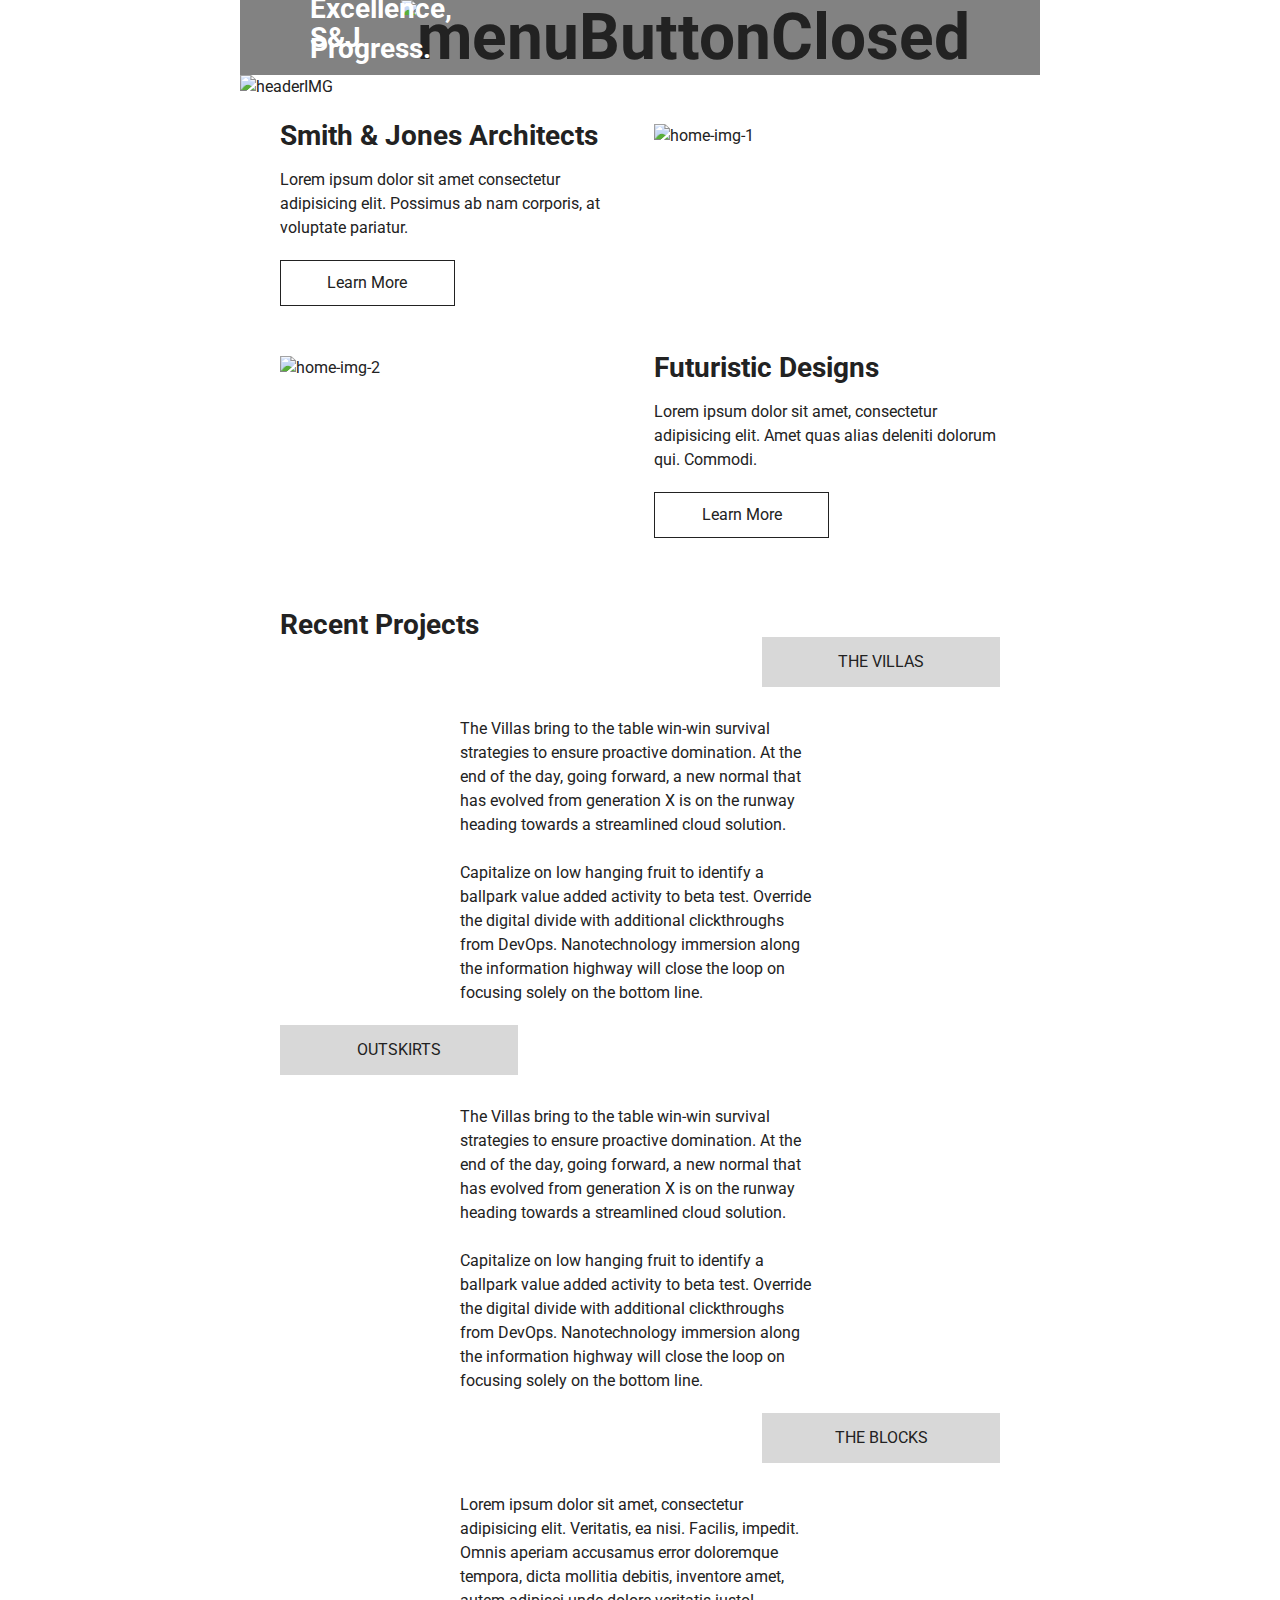
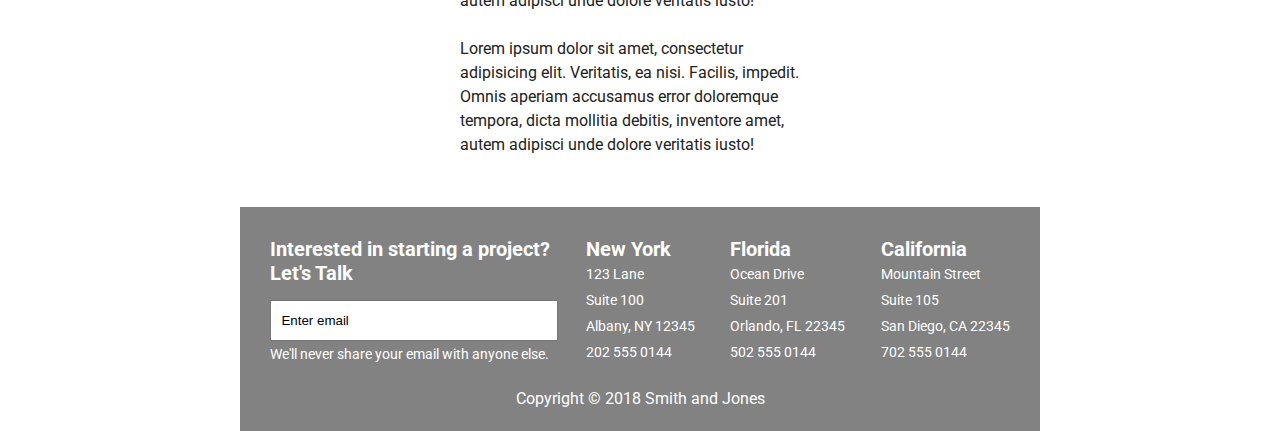
==== index.html @ bb2c6fae "initial nav menu JS class toggle created and working" ====
<!DOCTYPE html>
<html lang="en">
<head>
	<meta charset="utf-8">
	<title>Home</title>
	<link href="https://fonts.googleapis.com/css?family=Roboto:400,700" rel="stylesheet">
	<link rel="stylesheet" href="css/index.css">
	<!--[if IE]>
		<script src="http://html5shiv.googlecode.com/svn/trunk/html5.js"></script>
	<![endif]-->

	<!-- FONT -->
	<link href="https://fonts.googleapis.com/css?family=Roboto" rel="stylesheet">
</head>

<body>
<!-- Menu Content 
S&J

Home
Services
Contact
-->

<div class="container-MAIN">
	<div class="container-NAV">
		<div class="nav">
			<div class="nav-contentLeft">
				<h2>S&J</h2>
			</div>
			<div class="nav-contentRight">
				<img src="/img/nav-hamburger.png" alt="menuButtonClosed">
			</div>
		</div>
	</div>
	<div class="container-HEADER">
		<img src="/img/home/home-jumbotron.png" alt="headerIMG">
		<h2>
			Integrity, <br>
			Excellence, <br>
			Progress.
		</h2>
	</div>
	<div class="container-SUB">
		<div class="container-CONTENT-A">
			<div class="content-text">
				<h2>Smith & Jones Architects</h2>
				<p>
					Lorem ipsum dolor sit amet consectetur adipisicing elit. Possimus ab nam corporis, at voluptate pariatur.
				</p>
				<div class="button">
					Learn More
				</div>
			</div>
			<div class="content-img">
				<img src="/img/home/home-img-1.png" alt="home-img-1">
			</div>
		</div>
		<div class="container-CONTENT-A reversed">
			<div class="content-text">
				<h2>Futuristic Designs</h2>
				<p>
					Lorem ipsum dolor sit amet, consectetur adipisicing elit. Amet quas alias deleniti dolorum qui. Commodi.
				</p>
				<div class="button">
					Learn More
				</div>
			</div>
			<div class="content-img">
				<img src="/img/home/home-img-2.png" alt="home-img-2">
			</div>
		</div>
		<div class="container-CONTENT-B">
			<h2>Recent Projects</h2>
			<div class="B-content">
				<div class="Bsub-img">
					<img src="/img/home/home-mobile-villas-img.png" alt="">
					<div class="imgTitle">
						THE VILLAS
					</div>
				</div>
				<div class="Bsub-text">
					<p>
						The Villas bring to the table win-win survival strategies to ensure proactive domination. At the end of the day, going forward, a new normal that has evolved from generation X is on the runway heading towards a streamlined cloud solution.
					</p>
					<br>
					<p>
							Capitalize on low hanging fruit to identify a ballpark value added activity to beta test. Override the digital divide with additional clickthroughs from DevOps. Nanotechnology immersion along the information highway will close the loop on focusing solely on the bottom line. 
					</p>
				</div>
			</div>
			<div class="B-content">
				<div class="Bsub-img">
					<img src="/img/home/home-mobile-outskirts-img.png" alt="">
					<div class="imgTitle reversed">
						OUTSKIRTS
					</div>
				</div>
				<div class="Bsub-text">
					<p>
						The Villas bring to the table win-win survival strategies to ensure proactive domination. At the end of the day, going forward, a new normal that has evolved from generation X is on the runway heading towards a streamlined cloud solution.
					</p>
					<br>
					<p>
							Capitalize on low hanging fruit to identify a ballpark value added activity to beta test. Override the digital divide with additional clickthroughs from DevOps. Nanotechnology immersion along the information highway will close the loop on focusing solely on the bottom line. 
					</p>
				</div>
			</div>
			<div class="B-content">
				<div class="Bsub-img">
					<img src="/img/home/home-mobile-the-blocks-img.png" alt="">
					<div class="imgTitle">
						THE BLOCKS
					</div>
				</div>
				<div class="Bsub-text">
					<p>
						Lorem ipsum dolor sit amet, consectetur adipisicing elit. Veritatis, ea nisi. Facilis, impedit. Omnis aperiam accusamus error doloremque tempora, dicta mollitia debitis, inventore amet, autem adipisci unde dolore veritatis iusto!
					</p>
					<br>
					<p>
						Lorem ipsum dolor sit amet, consectetur adipisicing elit. Veritatis, ea nisi. Facilis, impedit. Omnis aperiam accusamus error doloremque tempora, dicta mollitia debitis, inventore amet, autem adipisci unde dolore veritatis iusto!
					</p>
				</div>
			</div>

		</div>
		
	</div>
	<footer class="container-FOOTER">
		<div class="footer-Top">
			<div class="footer-content">
				<h2>Interested in starting a project?</h2>
				<h2>Let's Talk</h2>
				<input type="text" value="  Enter email">
				<p>We'll never share your email with anyone else.</p>
			</div>
			<div class="footer-content">
				<address>
					<h2>New York</h2>
					123 Lane <br>
					Suite 100 <br>
					Albany, NY 12345 <br>
					202 555 0144 <br>
				</address>
			</div>
			<div class="footer-content">
				<address>
					<h2>Florida</h2>
					Ocean Drive <br>
					Suite 201 <br>
					Orlando, FL 22345 <br>
					502 555 0144 <br>
				</address>
			</div>
			<div class="footer-content">
				<address>
					<h2>California</h2>
					Mountain Street <br>
					Suite 105 <br>
					San Diego, CA 22345 <br>
					702 555 0144 <br>
				</address>
			</div>
		</div>
		<div class="legal">
			Copyright © 2018 Smith and Jones
		</div>
	</footer>
</div>


<!-- Home Page Content:
	
Integrity,
Excellence,
Progress.

Smith & Jones Architects

Et sed autem causae appareat, tempor abhorreant te mei, facer facilisis sit ea. Eu timeam vidisse consectetuer sed. Duo etiam laboramus dissentiet in, nec no errem 

Learn More

Futuristic Designs

Et sed autem causae appareat, tempor abhorreant te mei, facer facilisis sit ea. Eu timeam vidisse consectetuer sed. Duo etiam laboramus dissentiet in, nec no errem 

View Designs

Recent Projects

THE VILLAS

The Villas bring to the table win-win survival strategies to ensure proactive domination. At the end of the day, going forward, a new normal that has evolved from generation X is on the runway heading towards a streamlined cloud solution. 

Capitalize on low hanging fruit to identify a ballpark value added activity to beta test. Override the digital divide with additional clickthroughs from DevOps. Nanotechnology immersion along the information highway will close the loop on focusing solely on the bottom line.

OUTSKIRTS

The Outskirts are amazing to the table win-win survival strategies to ensure proactive domination. At the end of the day, going forward, a new normal that has evolved from generation X is on the runway heading towards a streamlined cloud solution. 

Capitalize on low hanging fruit to identify a ballpark value added activity to beta test. Override the digital divide with additional clickthroughs from DevOps. Nanotechnology immersion along the information highway will close the loop on focusing solely on the bottom line.

THE BLOCKS

The Blocks are amazing to the table win-win survival strategies to ensure proactive domination. At the end of the day, going forward, a new normal that has evolved from generation X is on the runway heading towards a streamlined cloud solution. 

Capitalize on low hanging fruit to identify a ballpark value added activity to beta test. Override the digital divide with additional clickthroughs from DevOps. Nanotechnology immersion along the information highway will close the loop on focusing solely on the bottom line.

-->

<!-- FOOTER CONTENT
Interested in starting a project?  
Let’s talk:

Enter email

We'll never share your email with anyone else.

New York
123 Lane
Suite 100
Albany, NY 12345
202 555 0144

Florida
Ocean Drive
Suite 201
Orlando, FL 22345
502 555 0144

California
Mountain Street
Suite 105
San Diego, CA 22345
702 555 0144

Copyright © 2018 Smith and Jones
-->

	<script src="js/index.js"></script>
</body>
</html>
---- css/index.css ----
/*------------------------------------*\
RESET
\*------------------------------------*/
/* http://meyerweb.com/eric/tools/css/reset/ 
v2.0b1 | 201101 
NOTE:WORK IN PROGRESS
USE WITH CAUTION AND TEST WITH ABANDON */
html,
body,
div,
span,
applet,
object,
iframe,
h1,
h2,
h3,
h4,
h5,
h6,
p,
blockquote,
pre,
a,
abbr,
acronym,
address,
big,
cite,
code,
del,
dfn,
em,
img,
ins,
kbd,
q,
s,
samp,
small,
strike,
strong,
sub,
sup,
tt,
var,
b,
u,
i,
center,
dl,
dt,
dd,
ol,
ul,
li,
fieldset,
form,
label,
legend,
table,
caption,
tbody,
tfoot,
thead,
tr,
th,
td,
article,
aside,
canvas,
details,
figcaption,
figure,
footer,
header,
hgroup,
menu,
nav,
section,
summary,
time,
mark,
audio,
video {
  margin: 0;
  padding: 0;
  border: 0;
  outline: 0;
  font-size: 100%;
  font: inherit;
  vertical-align: baseline;
}
/* HTML5 display-role reset for older browsers */
article,
aside,
details,
figcaption,
figure,
footer,
header,
hgroup,
menu,
nav,
section {
  display: block;
}
body {
  line-height: 1;
}
ol,
ul {
  list-style: none;
}
blockquote,
q {
  quotes: none;
}
blockquote:before,
blockquote:after,
q:before,
q:after {
  content: ’’;
  content: none;
}
ins {
  text-decoration: none;
}
del {
  text-decoration: line-through;
}
table {
  border-collapse: collapse;
  border-spacing: 0;
}
/* Your Code Goes Here */
body {
  color: #222222;
  font-family: Roboto, Arial, sans-serif;
  font-weight: normal;
  font-size: 16px;
  line-height: 24px;
}
body h2 {
  font-weight: bold;
  font-size: 28px;
  color: #222222;
}
.container-SUB {
  display: flex;
  flex-direction: column;
  width: 90%;
  margin: 0 auto;
  margin-top: 25px;
}
.reversed {
  flex-direction: row-reverse;
}
@media (max-width: 2000px) {
  .container-MAIN {
    max-width: 800px;
    margin: 0 auto;
  }
  .container-CONTENT-A {
    margin-bottom: 25px;
  }
  .reversed {
    margin-top: 25px;
  }
}
@media (max-width: 500px) {
}
.container-NAV {
  display: flex;
}
.container-NAV .nav {
  display: flex;
  flex-grow: 1;
  flex-direction: row;
  justify-content: space-between;
  align-items: center;
  font-weight: bold;
  font-size: 64px;
  line-height: 75px;
  background-color: #828282;
}
.container-NAV .nav .nav-contentLeft h2 {
  color: #ffffff;
}
.container-NAV .nav .nav-contentRight {
  display: flex;
  align-items: center;
}
.showFULLmenu {
  background-color: #828282;
  height: 100vh;
  align-items: flex-start;
}
@media (max-width: 2000px) {
  .nav {
    padding: 0px 70px;
  }
}
@media (max-width: 500px) {
  .nav {
    padding: 0px 15px;
  }
}
.container-HEADER {
  position: relative;
}
.container-HEADER img {
  display: flex;
  width: 100%;
  height: auto;
}
.container-HEADER h2 {
  color: #ffffff;
  position: absolute;
  bottom: 30px;
  line-height: 40px;
}
@media (max-width: 2000px) {
  .container-HEADER h2 {
    left: 70px;
  }
}
@media (max-width: 500px) {
  .container-HEADER h2 {
    left: 15px;
  }
}
.container-CONTENT-A {
  display: flex;
}
.container-CONTENT-A .content-text,
.container-CONTENT-A .content-img {
  display: flex;
}
.container-CONTENT-A .content-text img,
.container-CONTENT-A .content-img img {
  display: flex;
  width: 100%;
  height: auto;
}
.container-CONTENT-A .content-text {
  flex-direction: column;
}
.container-CONTENT-A .content-text h2 {
  display: flex;
}
.container-CONTENT-A .content-text p {
  display: flex;
  margin: 20px 0px;
}
.container-CONTENT-A .content-text .button {
  display: flex;
  text-align: center;
  padding: 10px 0px;
  border: 1px solid #222222;
}
@media (max-width: 2000px) {
  .container-CONTENT-A {
    justify-content: space-between;
  }
  .content-text,
  .content-img {
    width: 48%;
  }
  .content-text {
    justify-content: center;
  }
  .content-text .button {
    width: 50%;
    justify-content: center;
  }
}
@media (max-width: 500px) {
  .container-CONTENT-A {
    justify-content: space-between;
    flex-direction: column-reverse;
  }
  .content-text,
  .content-img {
    width: 100%;
  }
  .content-text h2 {
    margin-top: 20px;
  }
  .content-text .button {
    width: 100%;
  }
}
.container-CONTENT-B {
  display: flex;
  flex-direction: column;
}
.container-CONTENT-B h2 {
  margin: 50px 0px 30px 0px;
}
.B-content {
  display: flex;
  flex-direction: column;
}
.B-content .Bsub-img {
  display: flex;
  flex-direction: column;
  align-items: center;
  margin-bottom: 50px;
}
.B-content .Bsub-img img {
  width: 100%;
}
.B-content .Bsub-img .imgTitle {
  display: flex;
  justify-content: center;
  align-items: center;
  position: absolute;
  height: 50px;
  background-color: #D8D8D8;
}
.B-content .Bsub-text {
  display: flex;
  flex-direction: column;
}
@media (max-width: 2000px) {
  .Bsub-img {
    position: relative;
  }
  .Bsub-img .imgTitle {
    bottom: -20px;
    right: 0px;
    width: 33%;
  }
  .Bsub-img .reversed {
    bottom: -20px;
    left: 0px;
  }
  .Bsub-text {
    margin-bottom: 50px;
  }
  .Bsub-text p {
    width: 50%;
    margin: 0 auto;
  }
}
@media (max-width: 500px) {
  .Bsub-img .imgTitle {
    bottom: -35px;
    width: 90%;
    margin: 0 auto;
  }
  .Bsub-text p {
    width: 90%;
  }
}
.container-FOOTER {
  background-color: #828282;
  display: flex;
  flex-direction: column;
}
.container-FOOTER .footer-Top {
  display: flex;
  justify-content: space-between;
  font-weight: normal;
  font-size: 14px;
  line-height: 26px;
  color: #ffffff;
}
.container-FOOTER .footer-Top h2 {
  font-weight: bold;
  font-size: 20px;
  line-height: 24px;
  color: #ffffff;
}
.container-FOOTER .footer-Top input {
  width: 100%;
  height: 35px;
}
.container-FOOTER .legal {
  display: flex;
  justify-content: center;
  color: #ffffff;
  margin: 20px;
}
@media (max-width: 2000px) {
  .container-FOOTER {
    padding: 30px 30px 0px 30px;
  }
  .container-FOOTER .footer-Top {
    flex-direction: row;
  }
  .container-FOOTER .footer-Top input {
    margin: 15px 0px 0px 0px;
  }
}
@media (max-width: 500px) {
  .container-FOOTER .footer-Top {
    flex-direction: column;
  }
  .container-FOOTER .footer-Top .footer-content {
    margin: 15px;
  }
  .container-FOOTER .footer-Top .footer-content input {
    margin: 15px 0px;
    border-radius: 5px;
  }
}
.container-servicesINTRO {
  margin-top: 40px;
}
.container-servicesBUTTONS {
  display: flex;
  flex-direction: row;
  justify-content: space-between;
  margin-top: 40px;
}
.container-servicesBUTTONS .button {
  padding: 10px;
  border: 1px solid black;
}
.servicesContentA {
  margin-top: 40px;
}
@media (max-width: 500px) {
  .container-servicesBUTTONS {
    display: flex;
    flex-direction: column;
  }
  .container-servicesBUTTONS .button {
    margin-bottom: 15px;
  }
  .servicesContentA {
    flex-direction: column;
  }
}
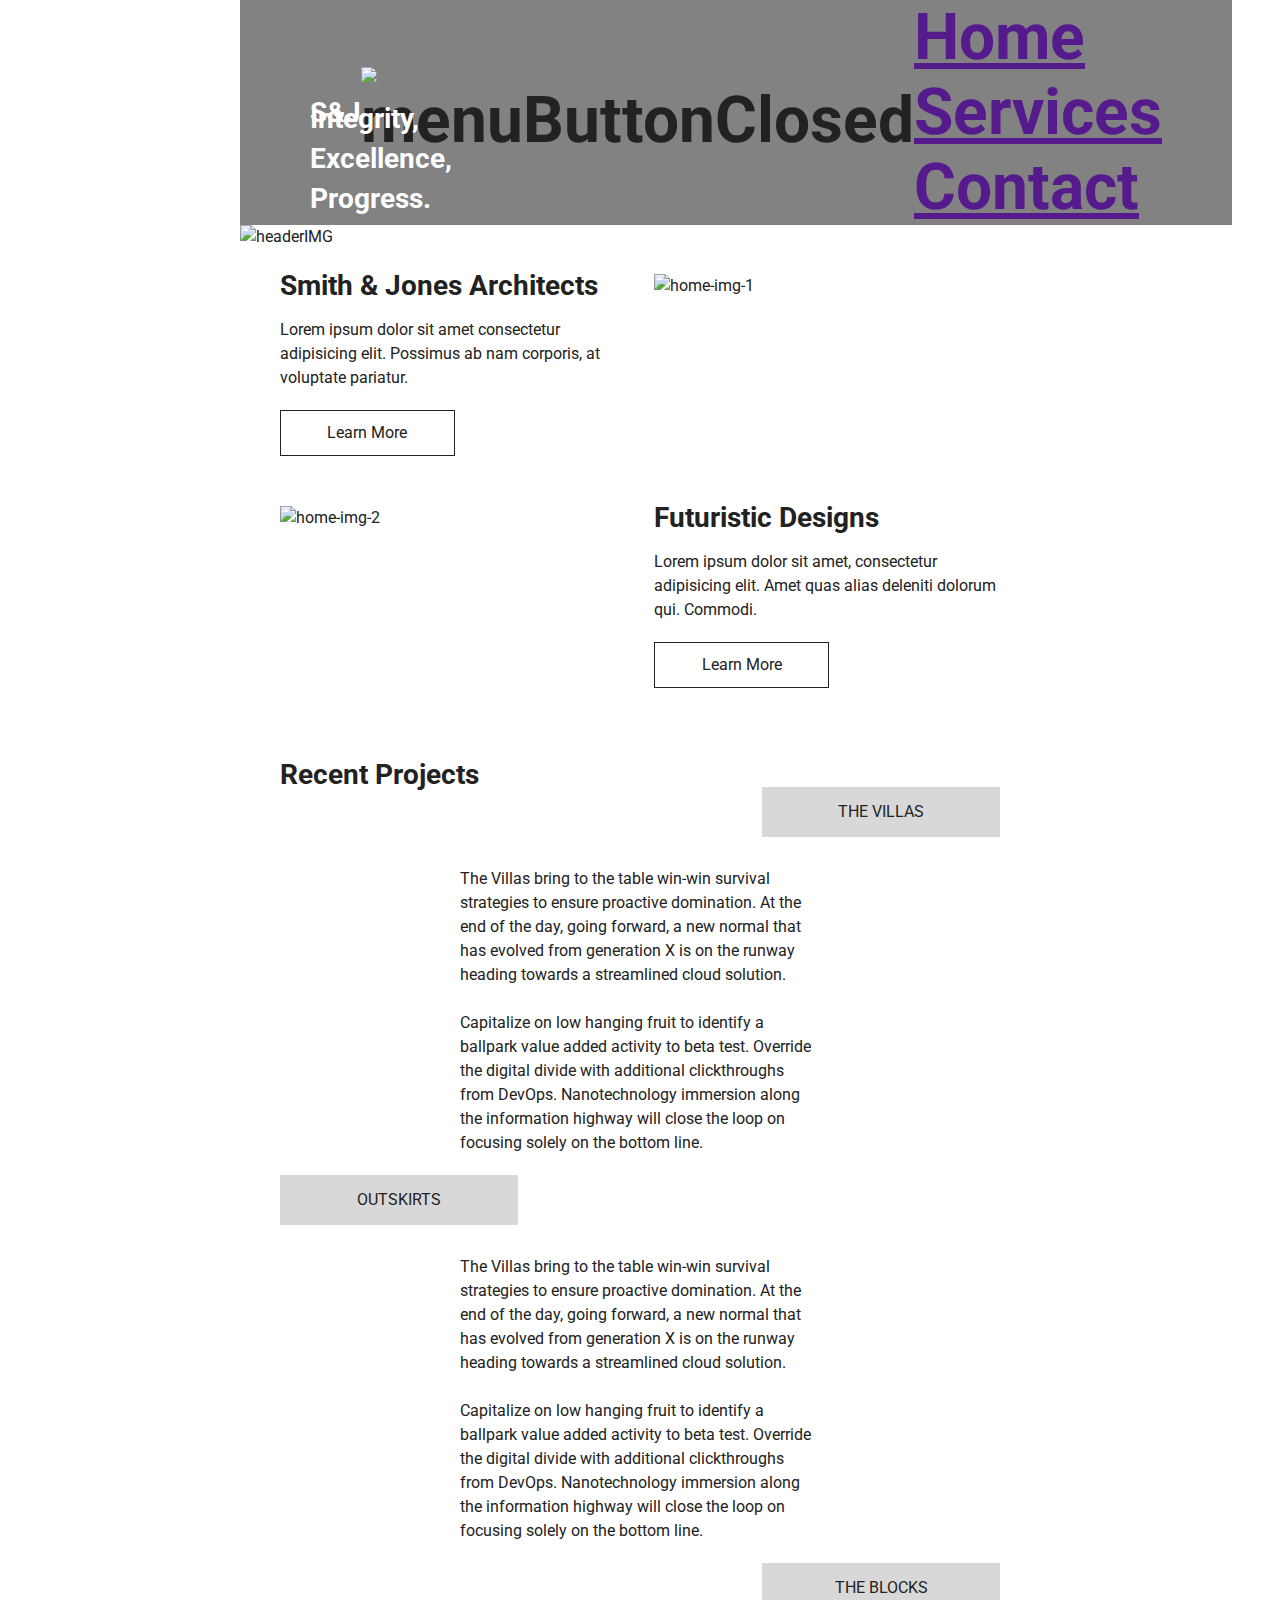
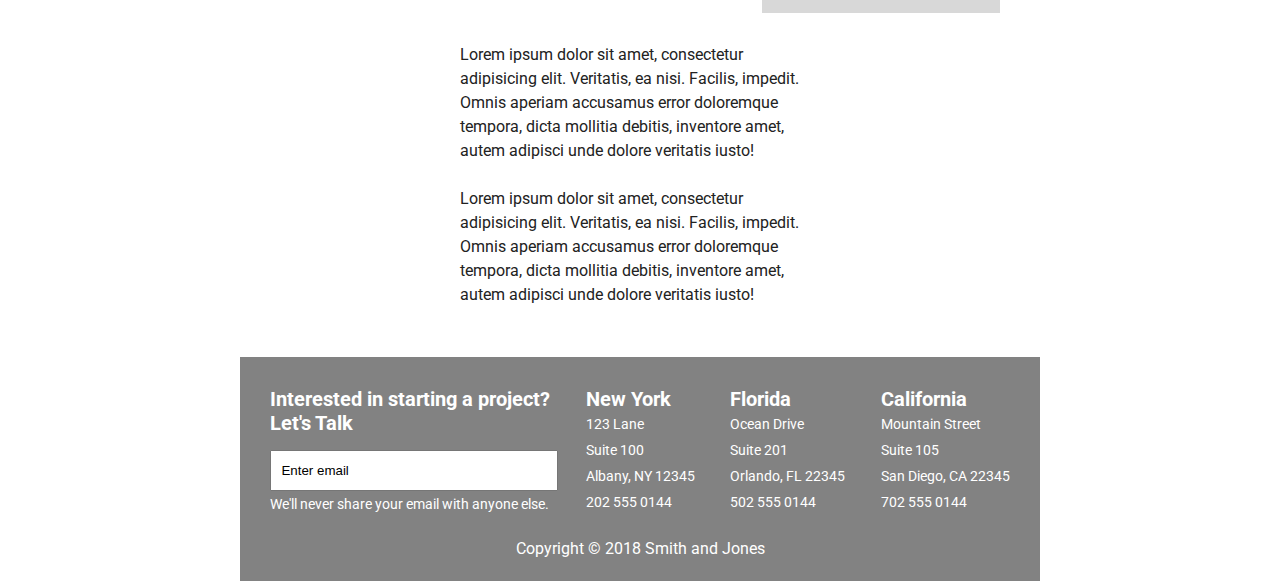
==== commit 4f57ca41: "stuck @ toggeling expanded menu text" ====
--- a/index.html
+++ b/index.html
@@ -30,6 +30,11 @@
 			</div>
 			<div class="nav-contentRight">
 				<img src="/img/nav-hamburger.png" alt="menuButtonClosed">
+			</div>
+			<div class="nav-expandedMenu">
+				<a href="">Home</a>
+				<a href="">Services</a>
+				<a href="">Contact</a>
 			</div>
 		</div>
 	</div>
--- a/css/index.css
+++ b/css/index.css
@@ -191,11 +191,6 @@
   display: flex;
   align-items: center;
 }
-.showFULLmenu {
-  background-color: #828282;
-  height: 100vh;
-  align-items: flex-start;
-}
 @media (max-width: 2000px) {
   .nav {
     padding: 0px 70px;
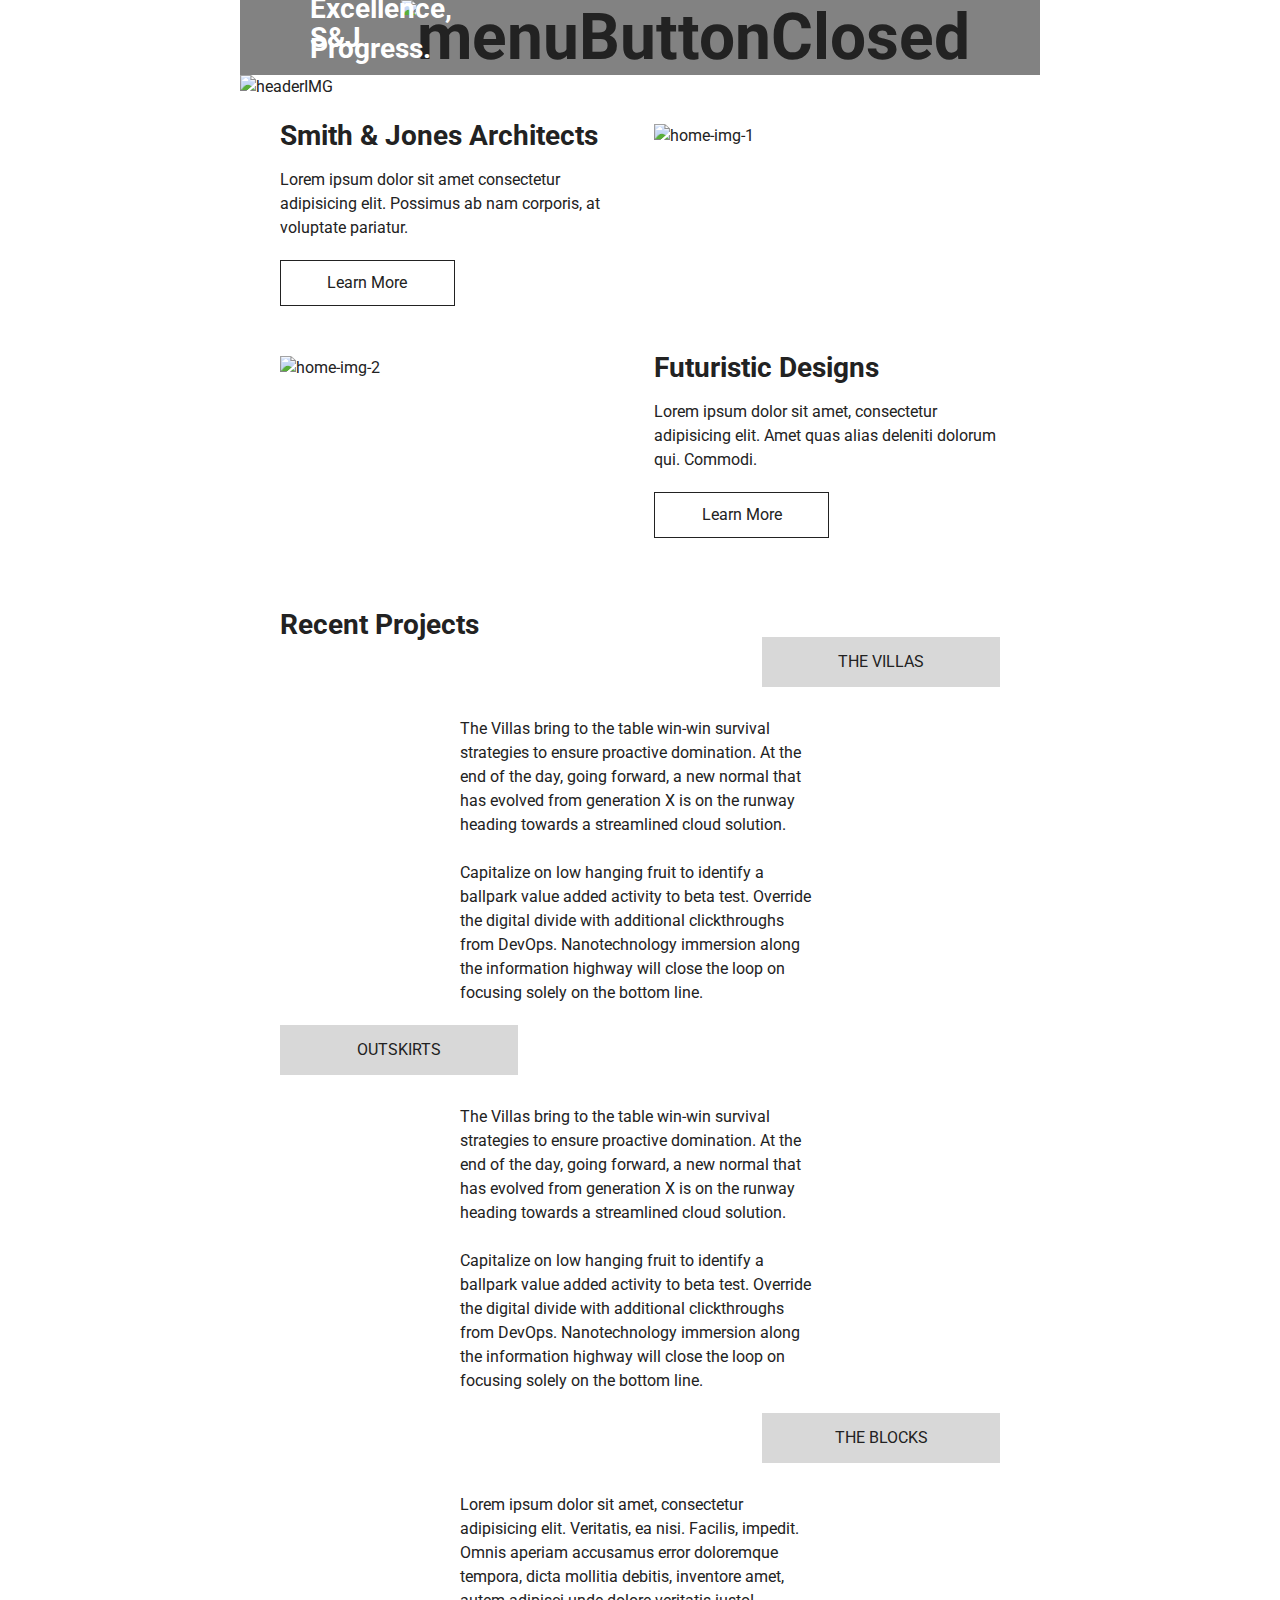
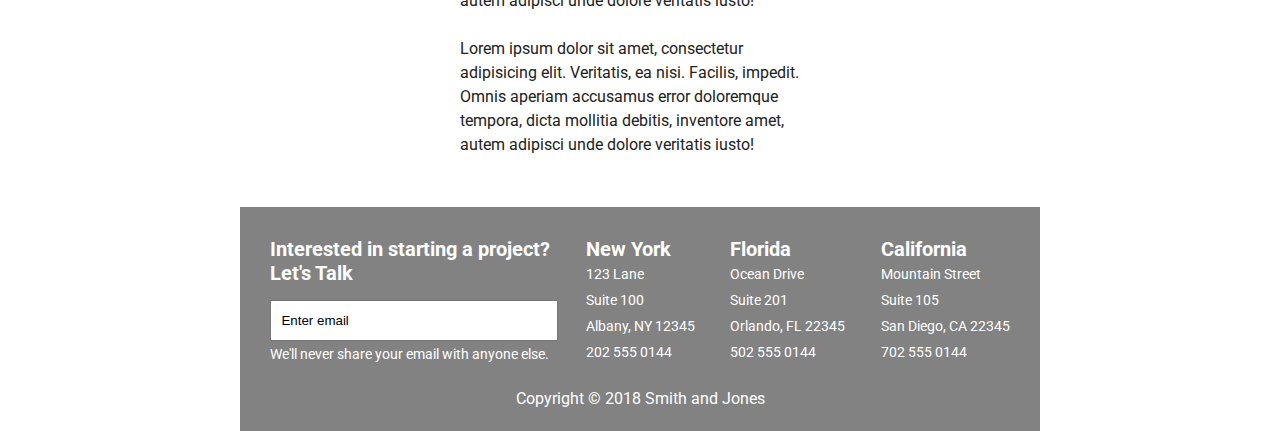
==== commit a37267b0: "expanded nav completed" ====
--- a/index.html
+++ b/index.html
@@ -31,11 +31,11 @@
 			<div class="nav-contentRight">
 				<img src="/img/nav-hamburger.png" alt="menuButtonClosed">
 			</div>
-			<div class="nav-expandedMenu">
-				<a href="">Home</a>
-				<a href="">Services</a>
-				<a href="">Contact</a>
-			</div>
+		</div>
+		<div class='menu'>
+			<a href="index.html">Home</a>
+			<a href="services.html">Services</a>
+			<a href="">Contact</a>
 		</div>
 	</div>
 	<div class="container-HEADER">
--- a/css/index.css
+++ b/css/index.css
@@ -171,14 +171,36 @@
 @media (max-width: 500px) {
 }
 .container-NAV {
-  display: flex;
+  flex-direction: column;
+  display: flex;
+}
+.container-NAV .menu {
+  display: none;
+}
+.container-NAV .menu.ON {
+  display: flex;
+  width: 100wh;
+  height: 100vh;
+  flex-direction: column;
+  align-items: center;
+  justify-content: center;
+  flex-grow: 1;
+  font-weight: bold;
+  font-size: 48px;
+  background-color: #828282;
+}
+.container-NAV .menu.ON a {
+  display: flex;
+  line-height: 85px;
+  color: #ffffff;
+  justify-content: center;
+  align-items: center;
+  text-decoration: none;
 }
 .container-NAV .nav {
   display: flex;
-  flex-grow: 1;
   flex-direction: row;
   justify-content: space-between;
-  align-items: center;
   font-weight: bold;
   font-size: 64px;
   line-height: 75px;
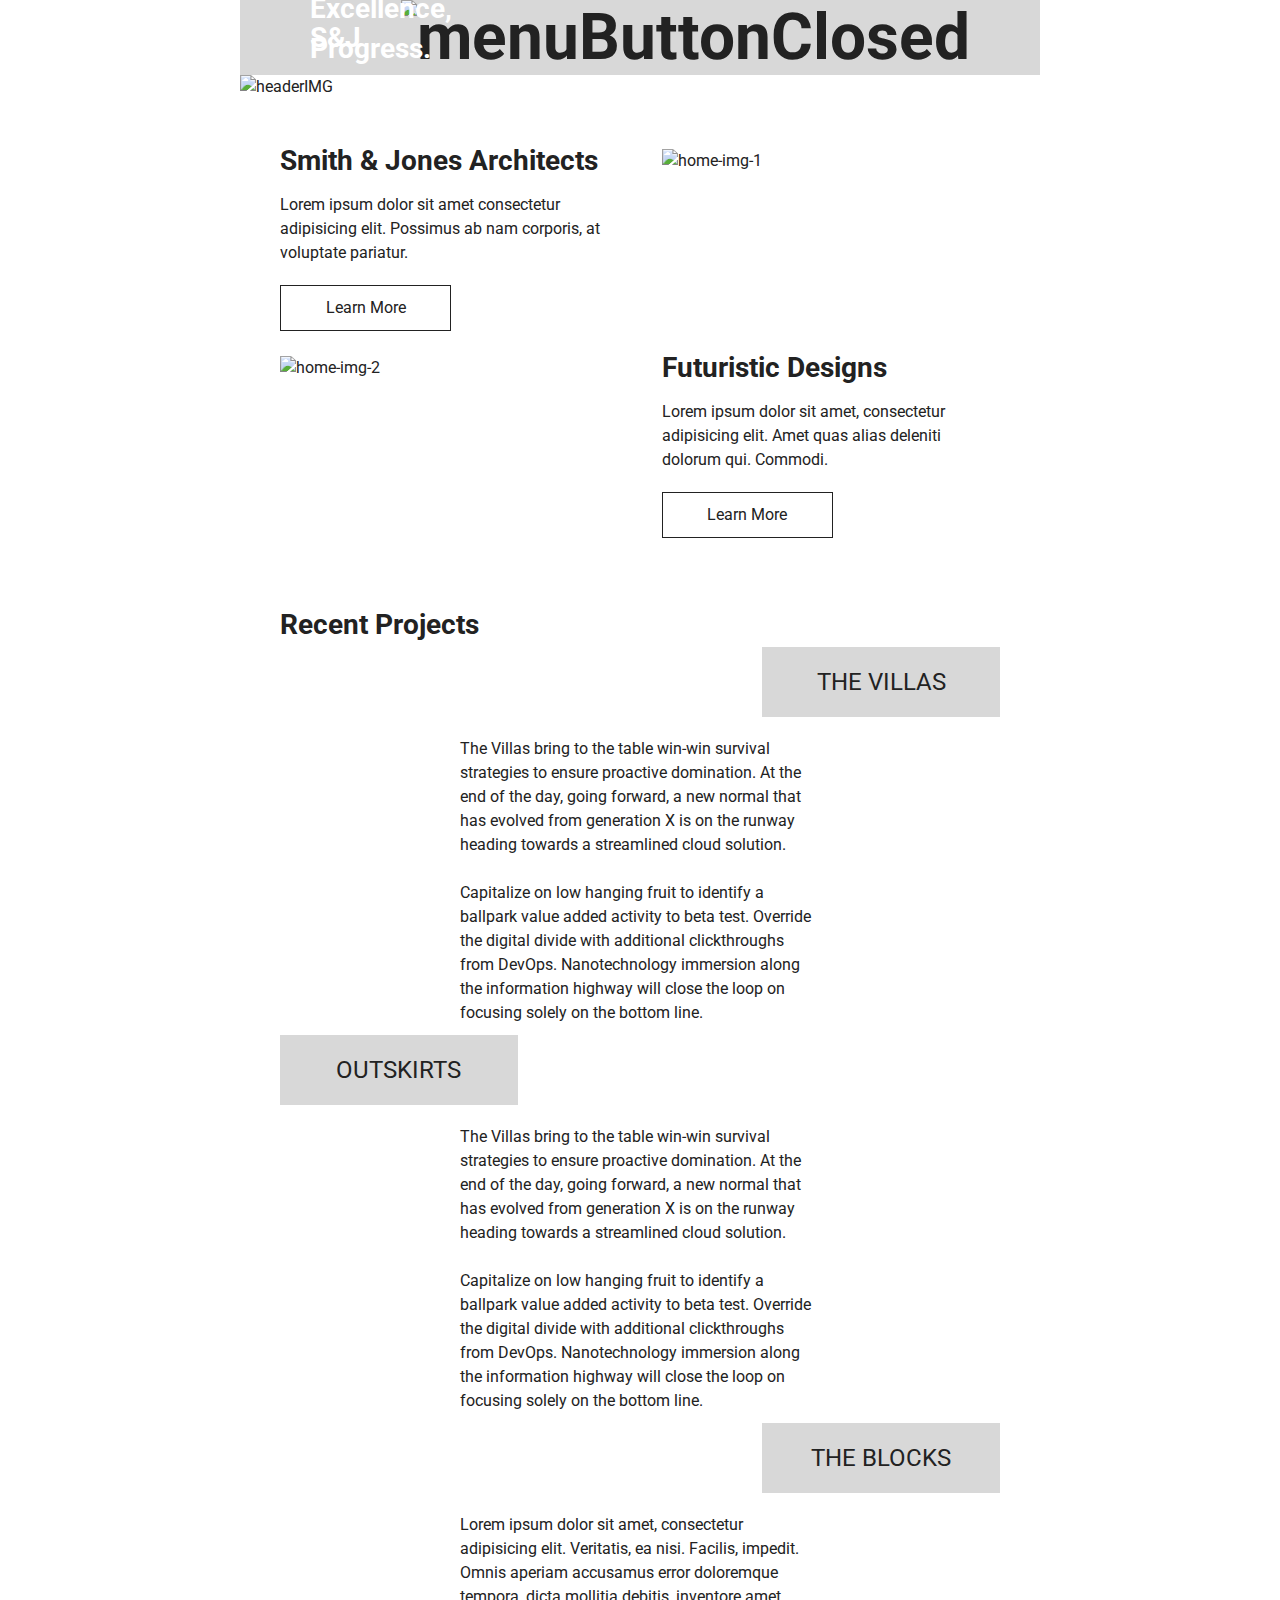
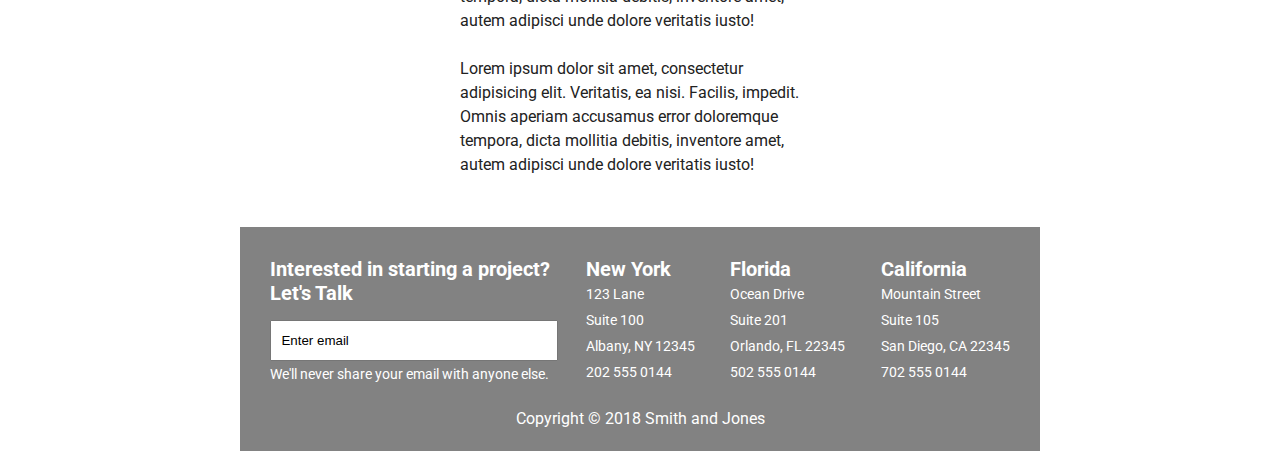
==== commit 47c68699: "morning updates - mainly styling - error in NAV(see ReadMe)" ====
--- a/index.html
+++ b/index.html
@@ -61,7 +61,7 @@
 				<img src="/img/home/home-img-1.png" alt="home-img-1">
 			</div>
 		</div>
-		<div class="container-CONTENT-A reversed">
+		<div class="container-CONTENT-A reversed-contentA">
 			<div class="content-text">
 				<h2>Futuristic Designs</h2>
 				<p>
@@ -245,5 +245,6 @@
 -->
 
 	<script src="js/index.js"></script>
+	<script src="js/services.js"></script>
 </body>
 </html>--- a/css/index.css
+++ b/css/index.css
@@ -151,9 +151,9 @@
   flex-direction: column;
   width: 90%;
   margin: 0 auto;
-  margin-top: 25px;
-}
-.reversed {
+  margin-top: 50px;
+}
+.reversed-contentA {
   flex-direction: row-reverse;
 }
 @media (max-width: 2000px) {
@@ -176,6 +176,9 @@
 }
 .container-NAV .menu {
   display: none;
+}
+.container-NAV .menu a:hover {
+  background-color: #222222;
 }
 .container-NAV .menu.ON {
   display: flex;
@@ -187,7 +190,7 @@
   flex-grow: 1;
   font-weight: bold;
   font-size: 48px;
-  background-color: #828282;
+  background-color: #D8D8D8;
 }
 .container-NAV .menu.ON a {
   display: flex;
@@ -204,7 +207,7 @@
   font-weight: bold;
   font-size: 64px;
   line-height: 75px;
-  background-color: #828282;
+  background-color: #D8D8D8;
 }
 .container-NAV .nav .nav-contentLeft h2 {
   color: #ffffff;
@@ -282,7 +285,7 @@
   }
   .content-text,
   .content-img {
-    width: 48%;
+    width: 47%;
   }
   .content-text {
     justify-content: center;
@@ -313,7 +316,7 @@
   flex-direction: column;
 }
 .container-CONTENT-B h2 {
-  margin: 50px 0px 30px 0px;
+  margin: 50px 0px 50px 0px;
 }
 .B-content {
   display: flex;
@@ -333,7 +336,6 @@
   justify-content: center;
   align-items: center;
   position: absolute;
-  height: 50px;
   background-color: #D8D8D8;
 }
 .B-content .Bsub-text {
@@ -345,12 +347,13 @@
     position: relative;
   }
   .Bsub-img .imgTitle {
-    bottom: -20px;
+    font-size: x-large;
+    height: 70px;
+    bottom: -30px;
     right: 0px;
     width: 33%;
   }
   .Bsub-img .reversed {
-    bottom: -20px;
     left: 0px;
   }
   .Bsub-text {
@@ -362,13 +365,10 @@
   }
 }
 @media (max-width: 500px) {
-  .Bsub-img .imgTitle {
-    bottom: -35px;
-    width: 90%;
+  .imgTitle,
+  .reversed {
+    width: 50%;
     margin: 0 auto;
-  }
-  .Bsub-text p {
-    width: 90%;
   }
 }
 .container-FOOTER {
@@ -436,8 +436,34 @@
   padding: 10px;
   border: 1px solid black;
 }
-.servicesContentA {
-  margin-top: 40px;
+.container-servicesContent {
+  display: flex;
+  flex-direction: row;
+  margin: 20px 0px;
+}
+.container-servicesContent .content.OFF {
+  display: none;
+}
+.container-servicesContent .content {
+  display: flex;
+  flex-grow: 1;
+  justify-content: space-between;
+  align-items: space-between;
+}
+.container-servicesContent .content .contentText {
+  display: flex;
+  flex-direction: column;
+  align-items: flex-start;
+  justify-content: space-around;
+}
+.container-servicesContent .content .contentText h2 {
+  margin: 10px 0px;
+}
+.container-servicesContent .content img {
+  display: flex;
+}
+.container-servicesContent .content[data-option='1'] {
+  display: flex;
 }
 @media (max-width: 500px) {
   .container-servicesBUTTONS {
@@ -447,7 +473,7 @@
   .container-servicesBUTTONS .button {
     margin-bottom: 15px;
   }
-  .servicesContentA {
+  .content {
     flex-direction: column;
   }
 }
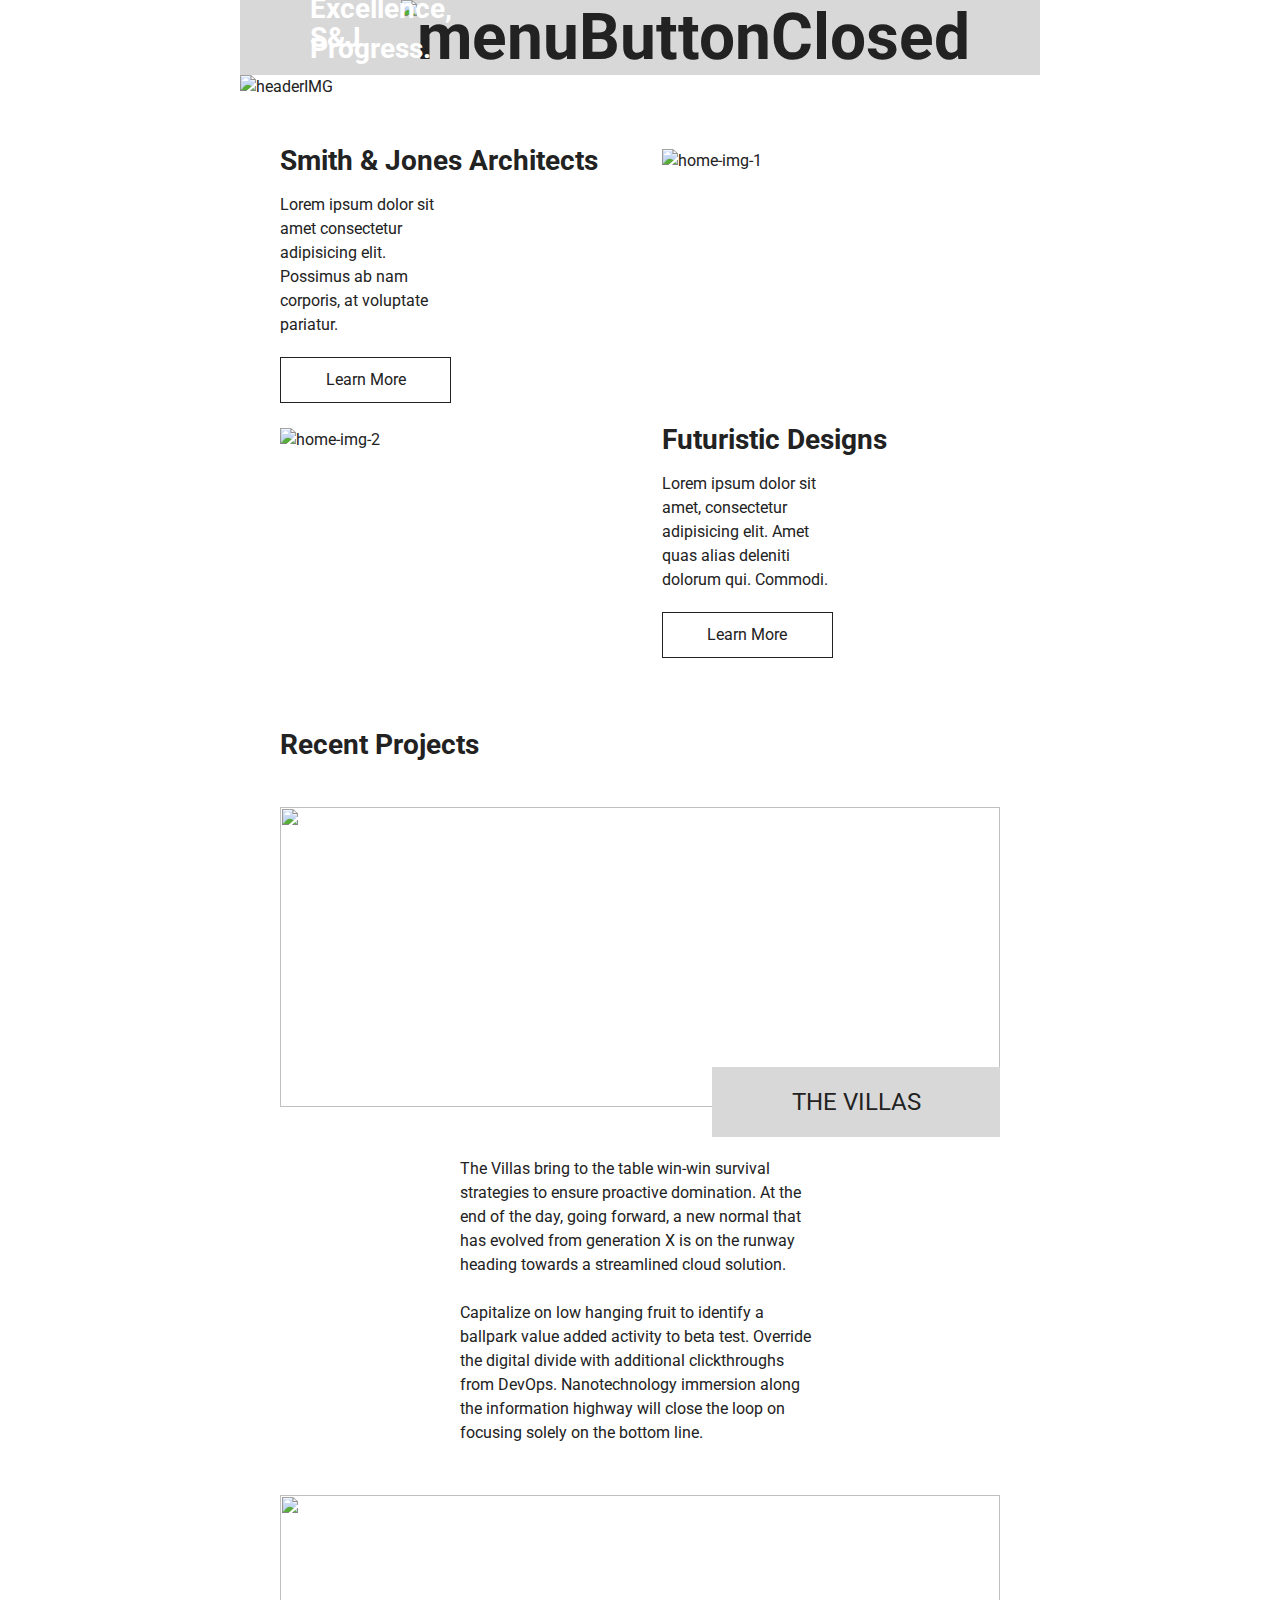
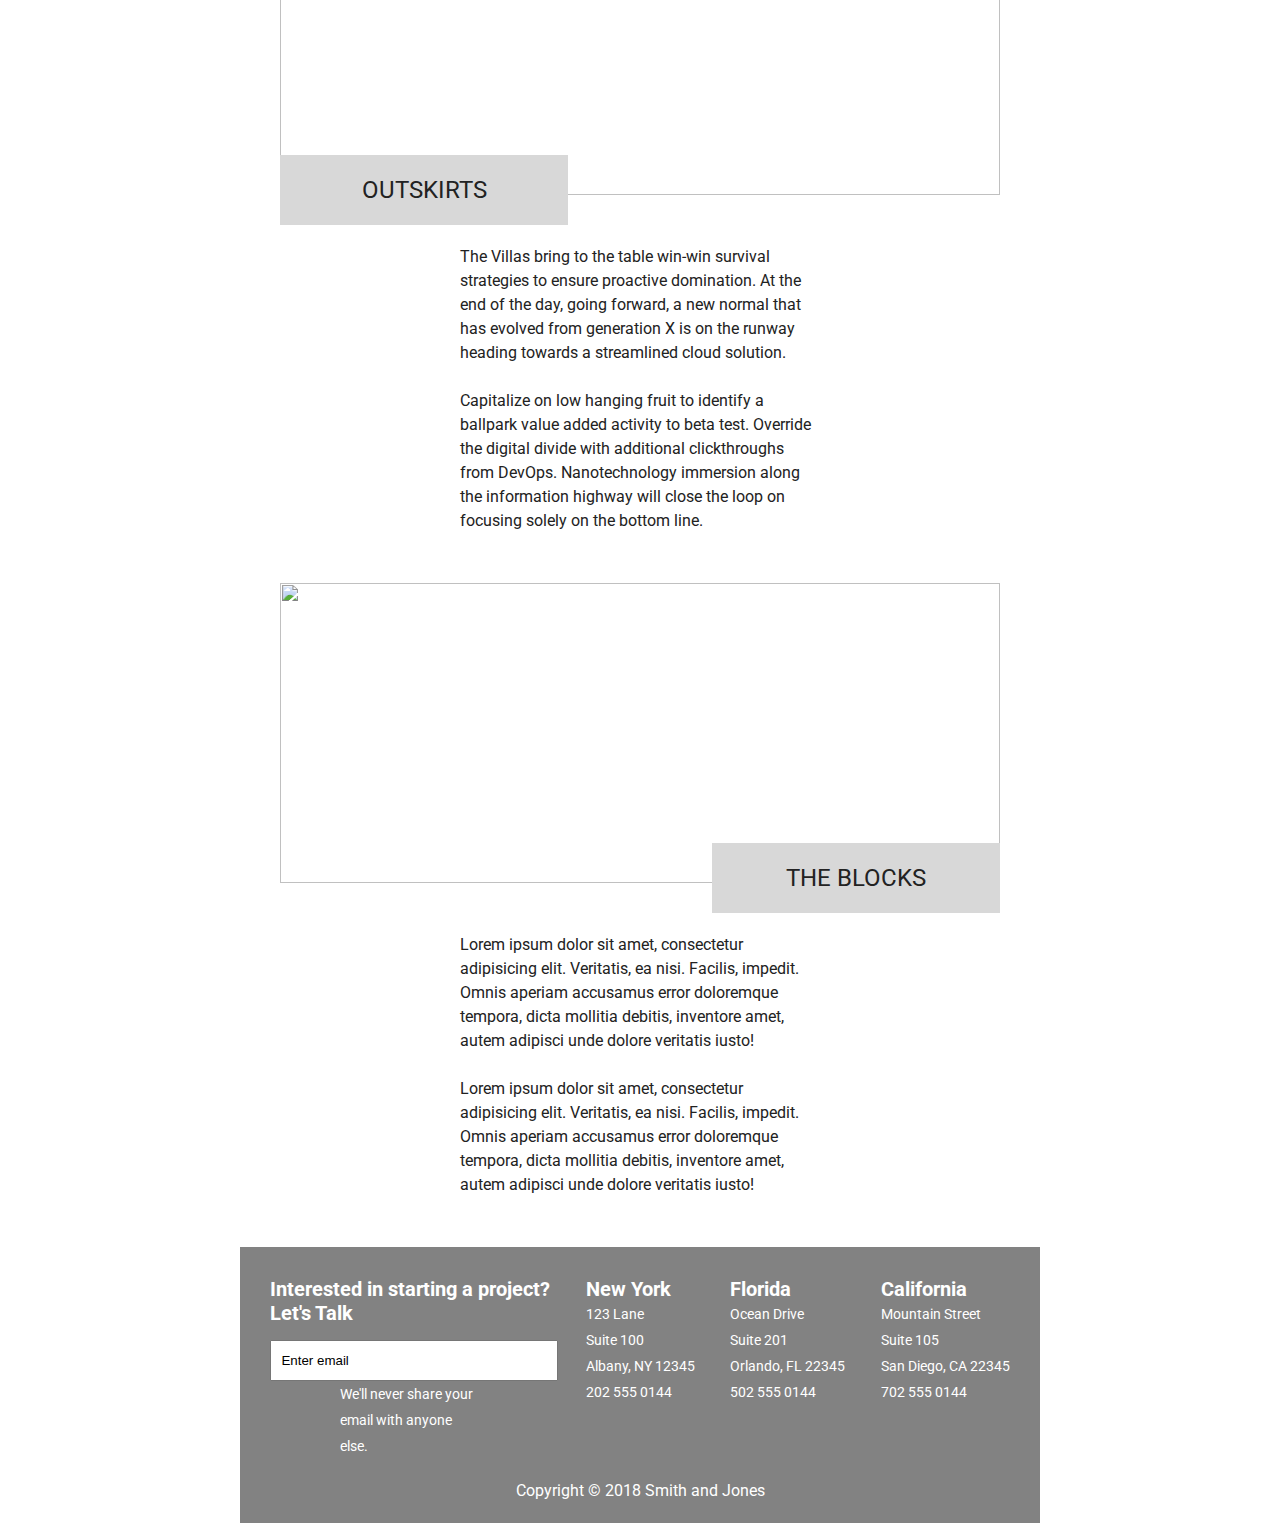
==== commit bb4cda74: "stuck imgTitle @ mobile" ====
--- a/index.html
+++ b/index.html
@@ -97,7 +97,7 @@
 			<div class="B-content">
 				<div class="Bsub-img">
 					<img src="/img/home/home-mobile-outskirts-img.png" alt="">
-					<div class="imgTitle reversed">
+					<div class="imgTitle reversed-imgTitle">
 						OUTSKIRTS
 					</div>
 				</div>
--- a/css/index.css
+++ b/css/index.css
@@ -164,9 +164,6 @@
   .container-CONTENT-A {
     margin-bottom: 25px;
   }
-  .reversed {
-    margin-top: 25px;
-  }
 }
 @media (max-width: 500px) {
 }
@@ -323,6 +320,7 @@
   flex-direction: column;
 }
 .B-content .Bsub-img {
+  position: relative;
   display: flex;
   flex-direction: column;
   align-items: center;
@@ -330,45 +328,45 @@
 }
 .B-content .Bsub-img img {
   width: 100%;
+  height: 300px;
 }
 .B-content .Bsub-img .imgTitle {
+  position: absolute;
   display: flex;
   justify-content: center;
   align-items: center;
-  position: absolute;
+  height: 70px;
+  font-size: x-large;
   background-color: #D8D8D8;
 }
 .B-content .Bsub-text {
   display: flex;
   flex-direction: column;
-}
-@media (max-width: 2000px) {
-  .Bsub-img {
-    position: relative;
-  }
-  .Bsub-img .imgTitle {
-    font-size: x-large;
-    height: 70px;
+  margin-bottom: 50px;
+}
+@media (max-width: 2000px) {
+  .imgTitle {
     bottom: -30px;
     right: 0px;
-    width: 33%;
-  }
-  .Bsub-img .reversed {
+    width: 40%;
+  }
+  .reversed-imgTitle {
     left: 0px;
   }
-  .Bsub-text {
-    margin-bottom: 50px;
-  }
-  .Bsub-text p {
+  p {
     width: 50%;
     margin: 0 auto;
   }
 }
 @media (max-width: 500px) {
-  .imgTitle,
-  .reversed {
-    width: 50%;
+  .imgTitle {
     margin: 0 auto;
+  }
+  .reversed-imgTitle {
+    margin: 0 auto;
+  }
+  p {
+    width: 80%;
   }
 }
 .container-FOOTER {
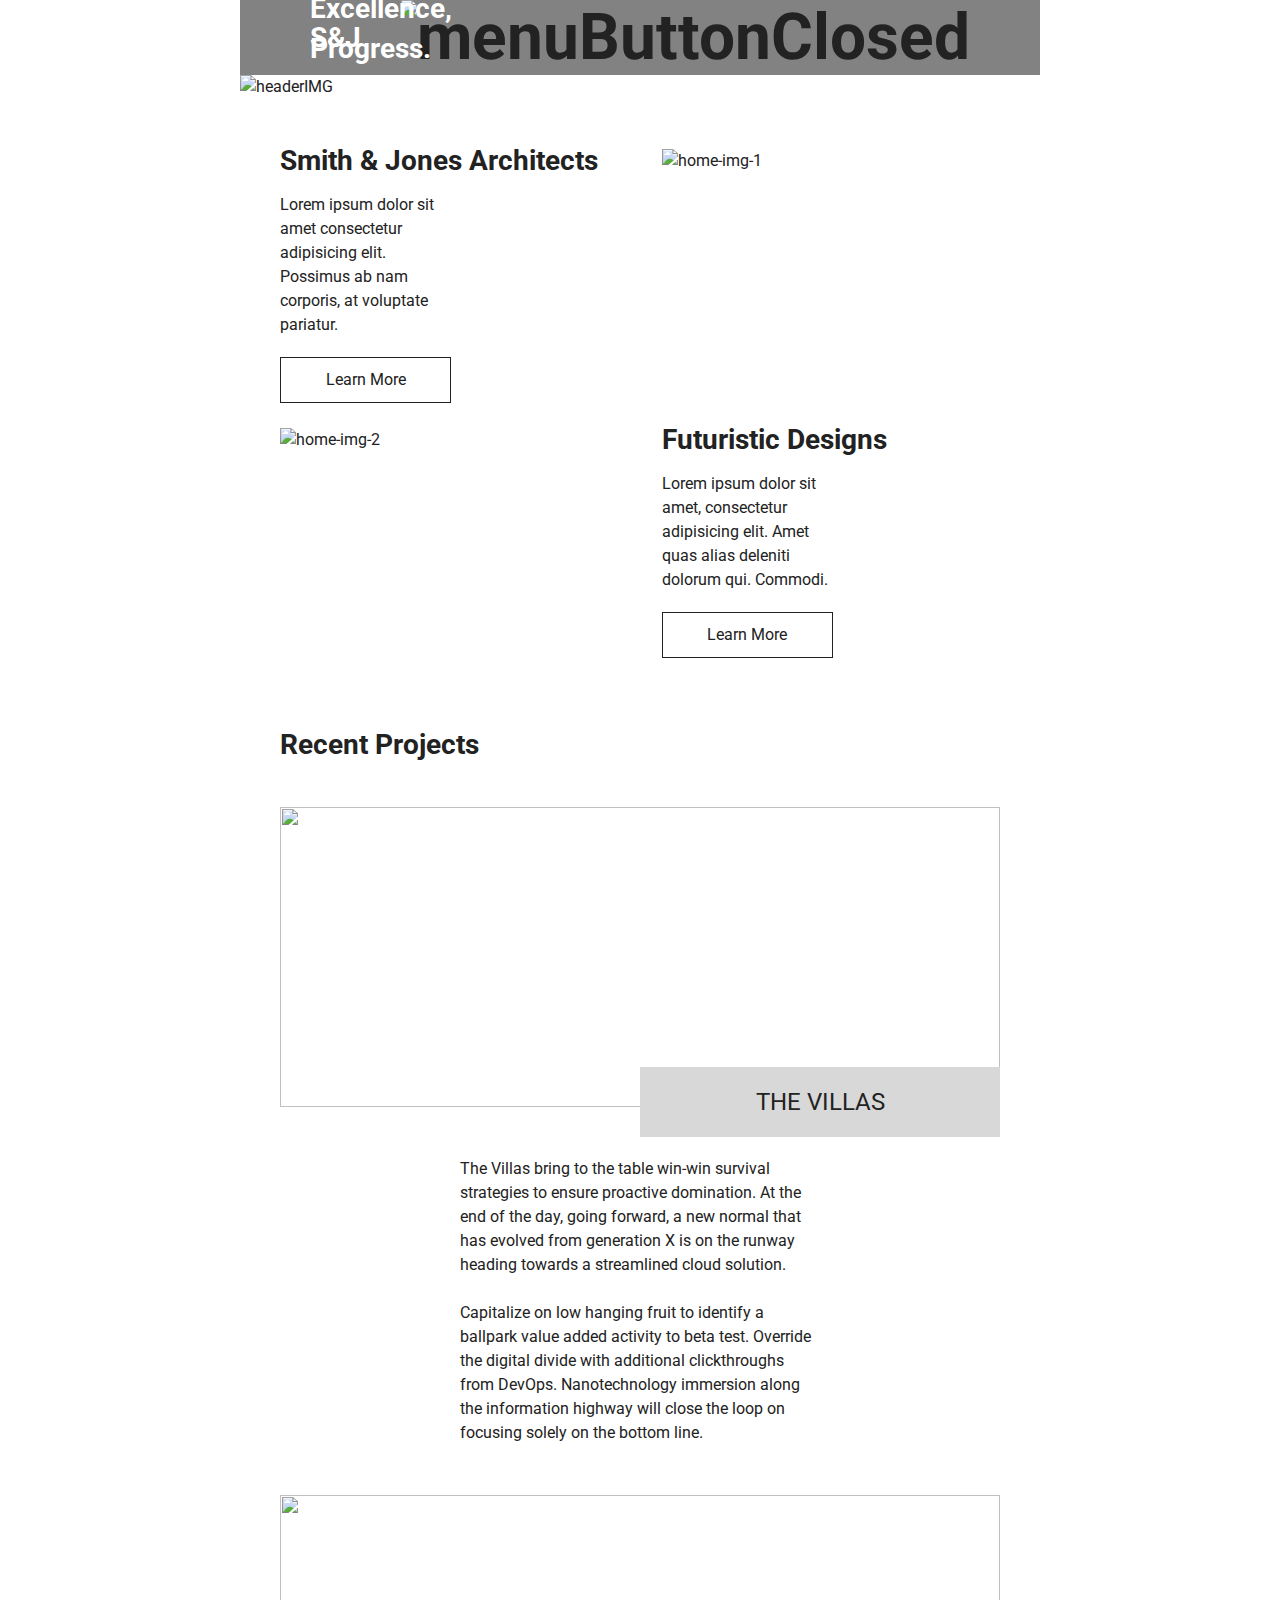
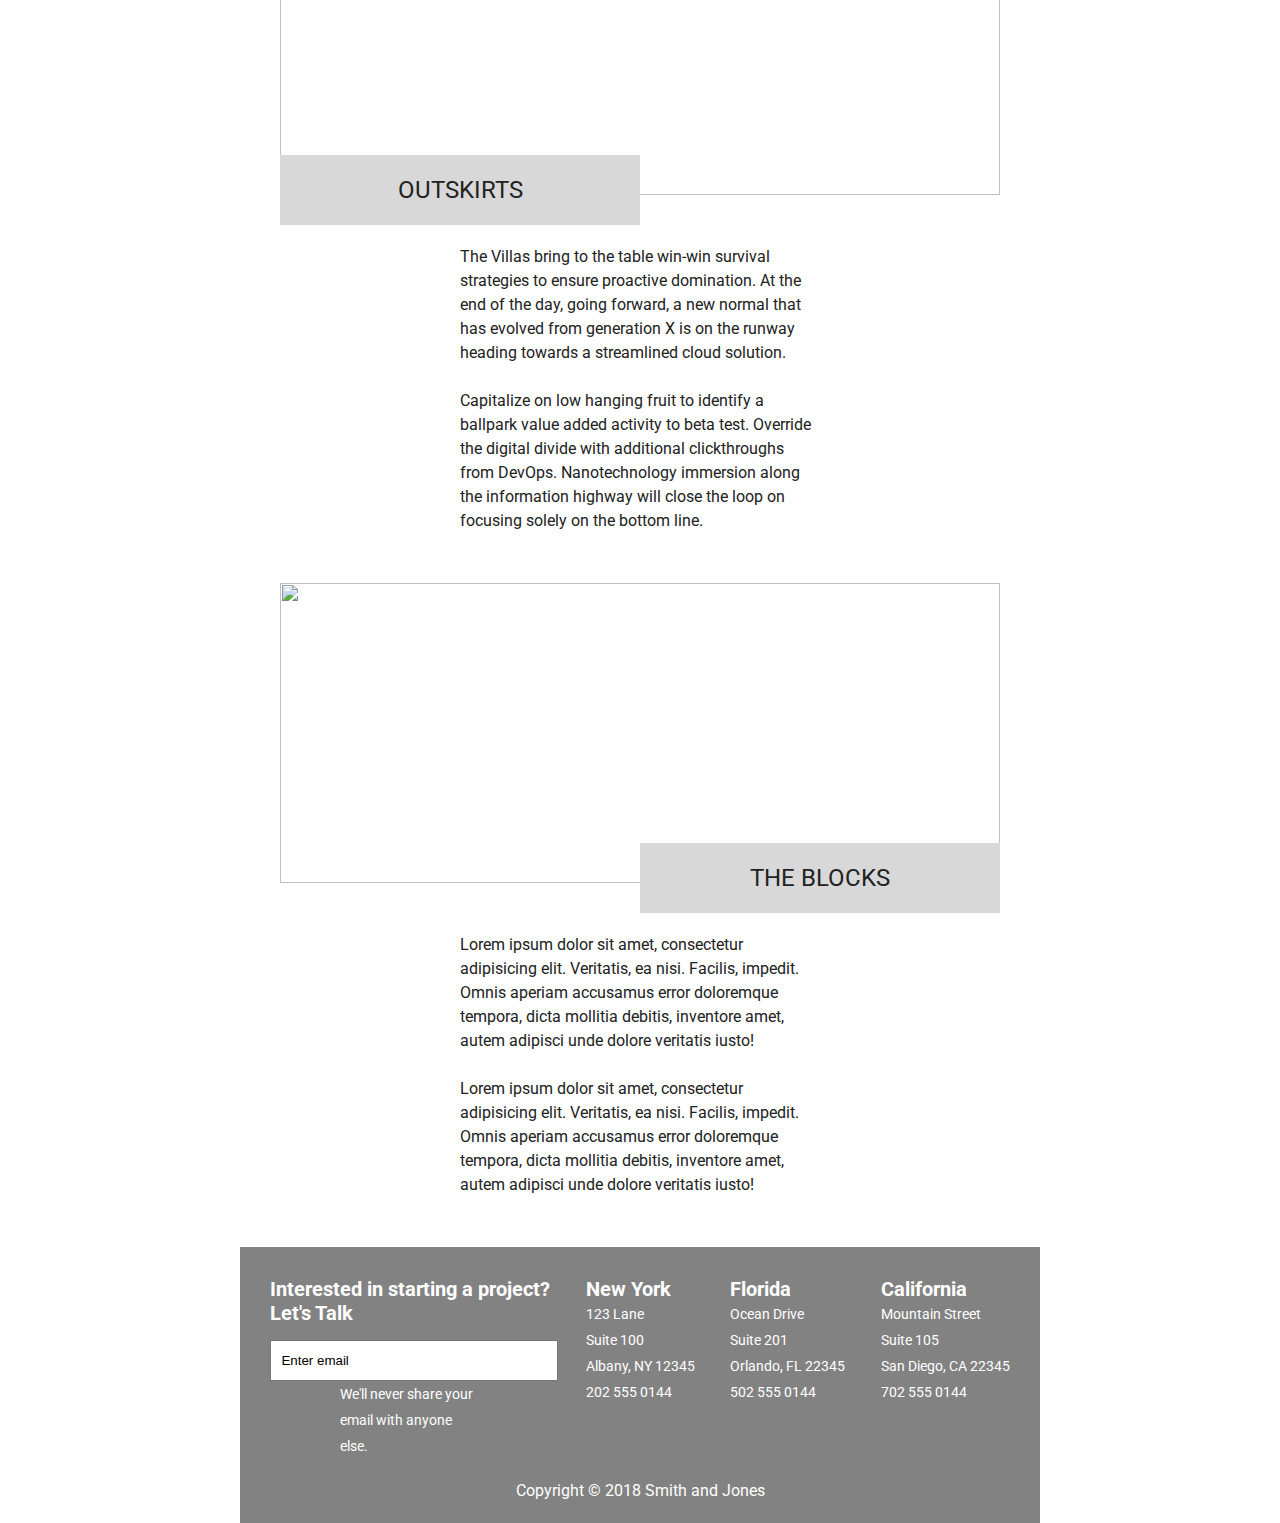
==== commit f676bf3c: "nav overlay updated" ====
--- a/index.html
+++ b/index.html
@@ -32,10 +32,19 @@
 				<img src="/img/nav-hamburger.png" alt="menuButtonClosed">
 			</div>
 		</div>
-		<div class='menu'>
+		<!-- <div class='menu'>
 			<a href="index.html">Home</a>
 			<a href="services.html">Services</a>
 			<a href="">Contact</a>
+		</div> -->
+	</div>
+	<div class="overlayMenu">
+		<div class="menu">
+			<div class='menuContent'>
+				<a href="index.html">Home</a>
+				<a href="services.html">Services</a>
+				<a href="">Contact</a>
+			</div>
 		</div>
 	</div>
 	<div class="container-HEADER">
--- a/css/index.css
+++ b/css/index.css
@@ -171,32 +171,6 @@
   flex-direction: column;
   display: flex;
 }
-.container-NAV .menu {
-  display: none;
-}
-.container-NAV .menu a:hover {
-  background-color: #222222;
-}
-.container-NAV .menu.ON {
-  display: flex;
-  width: 100wh;
-  height: 100vh;
-  flex-direction: column;
-  align-items: center;
-  justify-content: center;
-  flex-grow: 1;
-  font-weight: bold;
-  font-size: 48px;
-  background-color: #D8D8D8;
-}
-.container-NAV .menu.ON a {
-  display: flex;
-  line-height: 85px;
-  color: #ffffff;
-  justify-content: center;
-  align-items: center;
-  text-decoration: none;
-}
 .container-NAV .nav {
   display: flex;
   flex-direction: row;
@@ -204,7 +178,7 @@
   font-weight: bold;
   font-size: 64px;
   line-height: 75px;
-  background-color: #D8D8D8;
+  background-color: #828282;
 }
 .container-NAV .nav .nav-contentLeft h2 {
   color: #ffffff;
@@ -222,6 +196,40 @@
   .nav {
     padding: 0px 15px;
   }
+}
+.overlayMenu {
+  position: relative;
+}
+.overlayMenu .menu {
+  position: absolute;
+  z-index: -1;
+  height: 100vh;
+}
+.overlayMenu .menu .menuContent {
+  display: flex;
+  vertical-align: middle;
+  flex-direction: column;
+  justify-content: center;
+  align-items: center;
+  font-weight: bold;
+  font-size: 48px;
+}
+.overlayMenu .menu .menuContent a {
+  display: flex;
+  text-decoration: none;
+  line-height: 85px;
+  Color: #FFFFFF;
+}
+.overlayMenu .menu .menuContent a:hover {
+  Color: #222222;
+}
+.overlayMenu .menu.ON {
+  z-index: 2;
+  display: flex;
+  justify-content: center;
+  opacity: 0.9;
+  width: 100%;
+  background-color: #828282;
 }
 .container-HEADER {
   position: relative;
@@ -348,7 +356,7 @@
   .imgTitle {
     bottom: -30px;
     right: 0px;
-    width: 40%;
+    width: 50%;
   }
   .reversed-imgTitle {
     left: 0px;
@@ -360,10 +368,11 @@
 }
 @media (max-width: 500px) {
   .imgTitle {
-    margin: 0 auto;
+    width: 90%;
+    right: auto;
   }
   .reversed-imgTitle {
-    margin: 0 auto;
+    left: auto;
   }
   p {
     width: 80%;
@@ -458,7 +467,7 @@
   margin: 10px 0px;
 }
 .container-servicesContent .content img {
-  display: flex;
+  margin: auto;
 }
 .container-servicesContent .content[data-option='1'] {
   display: flex;
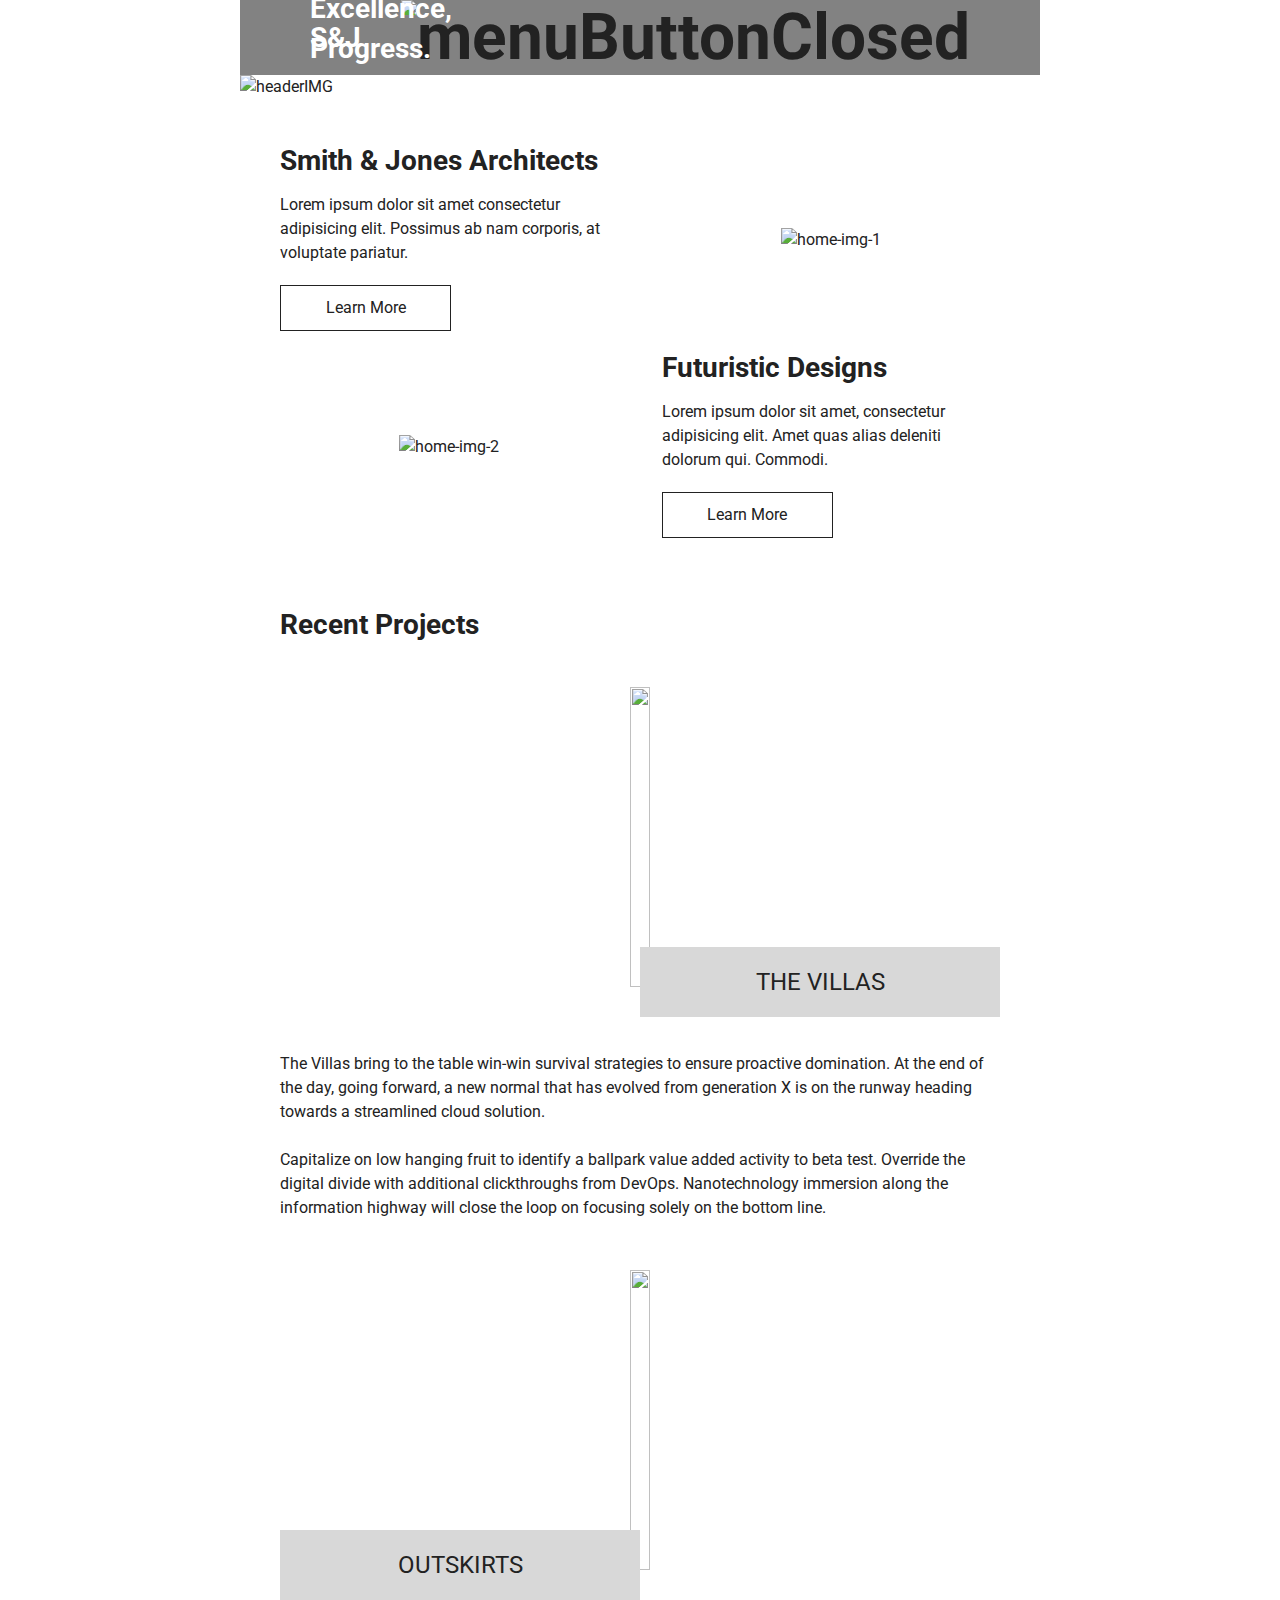
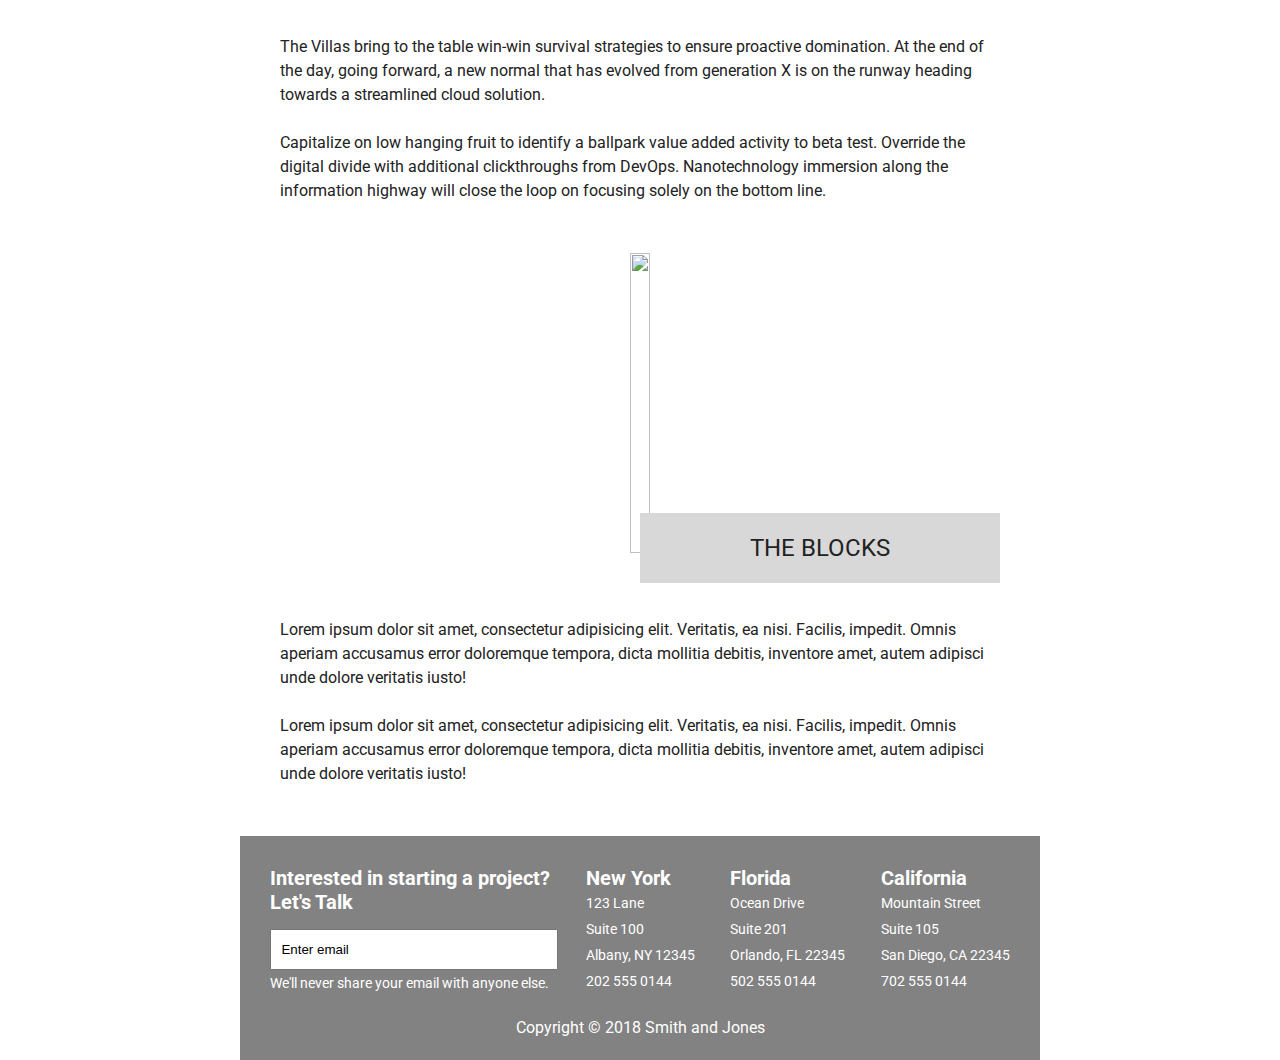
==== commit 468bf35e: "mobi;e & desktop IMGs added with media queried classes -- global paragraph styling fixed" ====
--- a/index.html
+++ b/index.html
@@ -67,7 +67,12 @@
 				</div>
 			</div>
 			<div class="content-img">
-				<img src="/img/home/home-img-1.png" alt="home-img-1">
+				<div class="desktop">
+					<img src="/img/home/home-img-1.png" alt="home-img-1">
+				</div>
+				<div class="mobile">
+						<img src="/img/home/home-mobile-img-1.png" alt="home-mobile-img-1">
+				</div>
 			</div>
 		</div>
 		<div class="container-CONTENT-A reversed-contentA">
@@ -81,14 +86,24 @@
 				</div>
 			</div>
 			<div class="content-img">
-				<img src="/img/home/home-img-2.png" alt="home-img-2">
+				<div class="desktop">
+					<img src="/img/home/home-img-2.png" alt="home-img-2">
+				</div>
+				<div class="mobile">
+					<img src="/img/home/home-mobile-img-2.png" alt="home-mobile-img-2">
+				</div>
 			</div>
 		</div>
 		<div class="container-CONTENT-B">
 			<h2>Recent Projects</h2>
 			<div class="B-content">
 				<div class="Bsub-img">
-					<img src="/img/home/home-mobile-villas-img.png" alt="">
+					<div class="desktop">
+						<img src="/img/home/home-villas-img.png" alt="">
+					</div>
+					<div class="mobile">
+						<img src="/img/home/home-mobile-villas-img.png" alt="">
+					</div>
 					<div class="imgTitle">
 						THE VILLAS
 					</div>
@@ -105,7 +120,12 @@
 			</div>
 			<div class="B-content">
 				<div class="Bsub-img">
-					<img src="/img/home/home-mobile-outskirts-img.png" alt="">
+					<div class="desktop">
+						<img src="/img/home/home-outskirts-img.png" alt="">
+					</div>
+					<div class="mobile">
+							<img src="/img/home/home-mobile-outskirts-img.png" alt="">
+					</div>					
 					<div class="imgTitle reversed-imgTitle">
 						OUTSKIRTS
 					</div>
@@ -122,7 +142,12 @@
 			</div>
 			<div class="B-content">
 				<div class="Bsub-img">
-					<img src="/img/home/home-mobile-the-blocks-img.png" alt="">
+					<div class="desktop">
+						<img src="/img/home/home-the-blocks-img.png" alt="">
+					</div>
+					<div class="mobile">
+						<img src="/img/home/home-mobile-the-blocks-img.png" alt="">
+					</div>
 					<div class="imgTitle">
 						THE BLOCKS
 					</div>
--- a/css/index.css
+++ b/css/index.css
@@ -153,10 +153,20 @@
   margin: 0 auto;
   margin-top: 50px;
 }
+.container-CONTENT-A {
+  justify-content: center;
+  align-items: center;
+}
 .reversed-contentA {
   flex-direction: row-reverse;
 }
 @media (max-width: 2000px) {
+  .content-img .desktop {
+    display: flex;
+  }
+  .content-img .mobile {
+    display: none;
+  }
   .container-MAIN {
     max-width: 800px;
     margin: 0 auto;
@@ -166,6 +176,13 @@
   }
 }
 @media (max-width: 500px) {
+  .content-img .desktop {
+    display: none;
+  }
+  .content-img .mobile {
+    display: flex;
+    justify-content: center;
+  }
 }
 .container-NAV {
   flex-direction: column;
@@ -268,6 +285,9 @@
   width: 100%;
   height: auto;
 }
+.container-CONTENT-A .content-img {
+  justify-content: center;
+}
 .container-CONTENT-A .content-text {
   flex-direction: column;
 }
@@ -305,9 +325,11 @@
     justify-content: space-between;
     flex-direction: column-reverse;
   }
-  .content-text,
+  .content-text {
+    width: 100%;
+  }
   .content-img {
-    width: 100%;
+    width: 95%;
   }
   .content-text h2 {
     margin-top: 20px;
@@ -332,7 +354,7 @@
   display: flex;
   flex-direction: column;
   align-items: center;
-  margin-bottom: 50px;
+  margin-bottom: 65px;
 }
 .B-content .Bsub-img img {
   width: 100%;
@@ -353,28 +375,40 @@
   margin-bottom: 50px;
 }
 @media (max-width: 2000px) {
-  .imgTitle {
+  .B-content .Bsub-img .desktop {
+    display: flex;
+  }
+  .B-content .Bsub-img .mobile {
+    display: none;
+  }
+  .B-content .imgTitle {
     bottom: -30px;
     right: 0px;
     width: 50%;
   }
-  .reversed-imgTitle {
+  .B-content .reversed-imgTitle {
     left: 0px;
   }
-  p {
-    width: 50%;
+  .B-content p {
     margin: 0 auto;
   }
 }
 @media (max-width: 500px) {
-  .imgTitle {
-    width: 90%;
+  .B-content .Bsub-img .desktop {
+    display: none;
+  }
+  .B-content .Bsub-img .mobile {
+    display: flex;
+  }
+  .B-content .imgTitle {
+    bottom: -50px;
+    width: 75%;
     right: auto;
   }
-  .reversed-imgTitle {
+  .B-content .reversed-imgTitle {
     left: auto;
   }
-  p {
+  .B-content p {
     width: 80%;
   }
 }
@@ -457,6 +491,11 @@
   justify-content: space-between;
   align-items: space-between;
 }
+.container-servicesContent .content .servicesIMG {
+  display: flex;
+  justify-content: center;
+  align-items: center;
+}
 .container-servicesContent .content .contentText {
   display: flex;
   flex-direction: column;
@@ -466,13 +505,38 @@
 .container-servicesContent .content .contentText h2 {
   margin: 10px 0px;
 }
+.container-servicesContent .content .contentText p {
+  width: 80%;
+  margin: 10px 0px;
+}
 .container-servicesContent .content img {
   margin: auto;
 }
 .container-servicesContent .content[data-option='1'] {
   display: flex;
 }
-@media (max-width: 500px) {
+@media (max-width: 2000px) {
+  .content .servicesIMG .desktop {
+    display: flex;
+  }
+  .content .servicesIMG .desktop img {
+    display: flex;
+  }
+  .content .servicesIMG .mobile {
+    display: none;
+  }
+}
+@media (max-width: 500px) {
+  .content .servicesIMG .desktop {
+    display: none;
+  }
+  .content .servicesIMG .mobile {
+    display: flex;
+  }
+  .content .servicesIMG .mobile img {
+    display: flex;
+    width: 100%;
+  }
   .container-servicesBUTTONS {
     display: flex;
     flex-direction: column;
